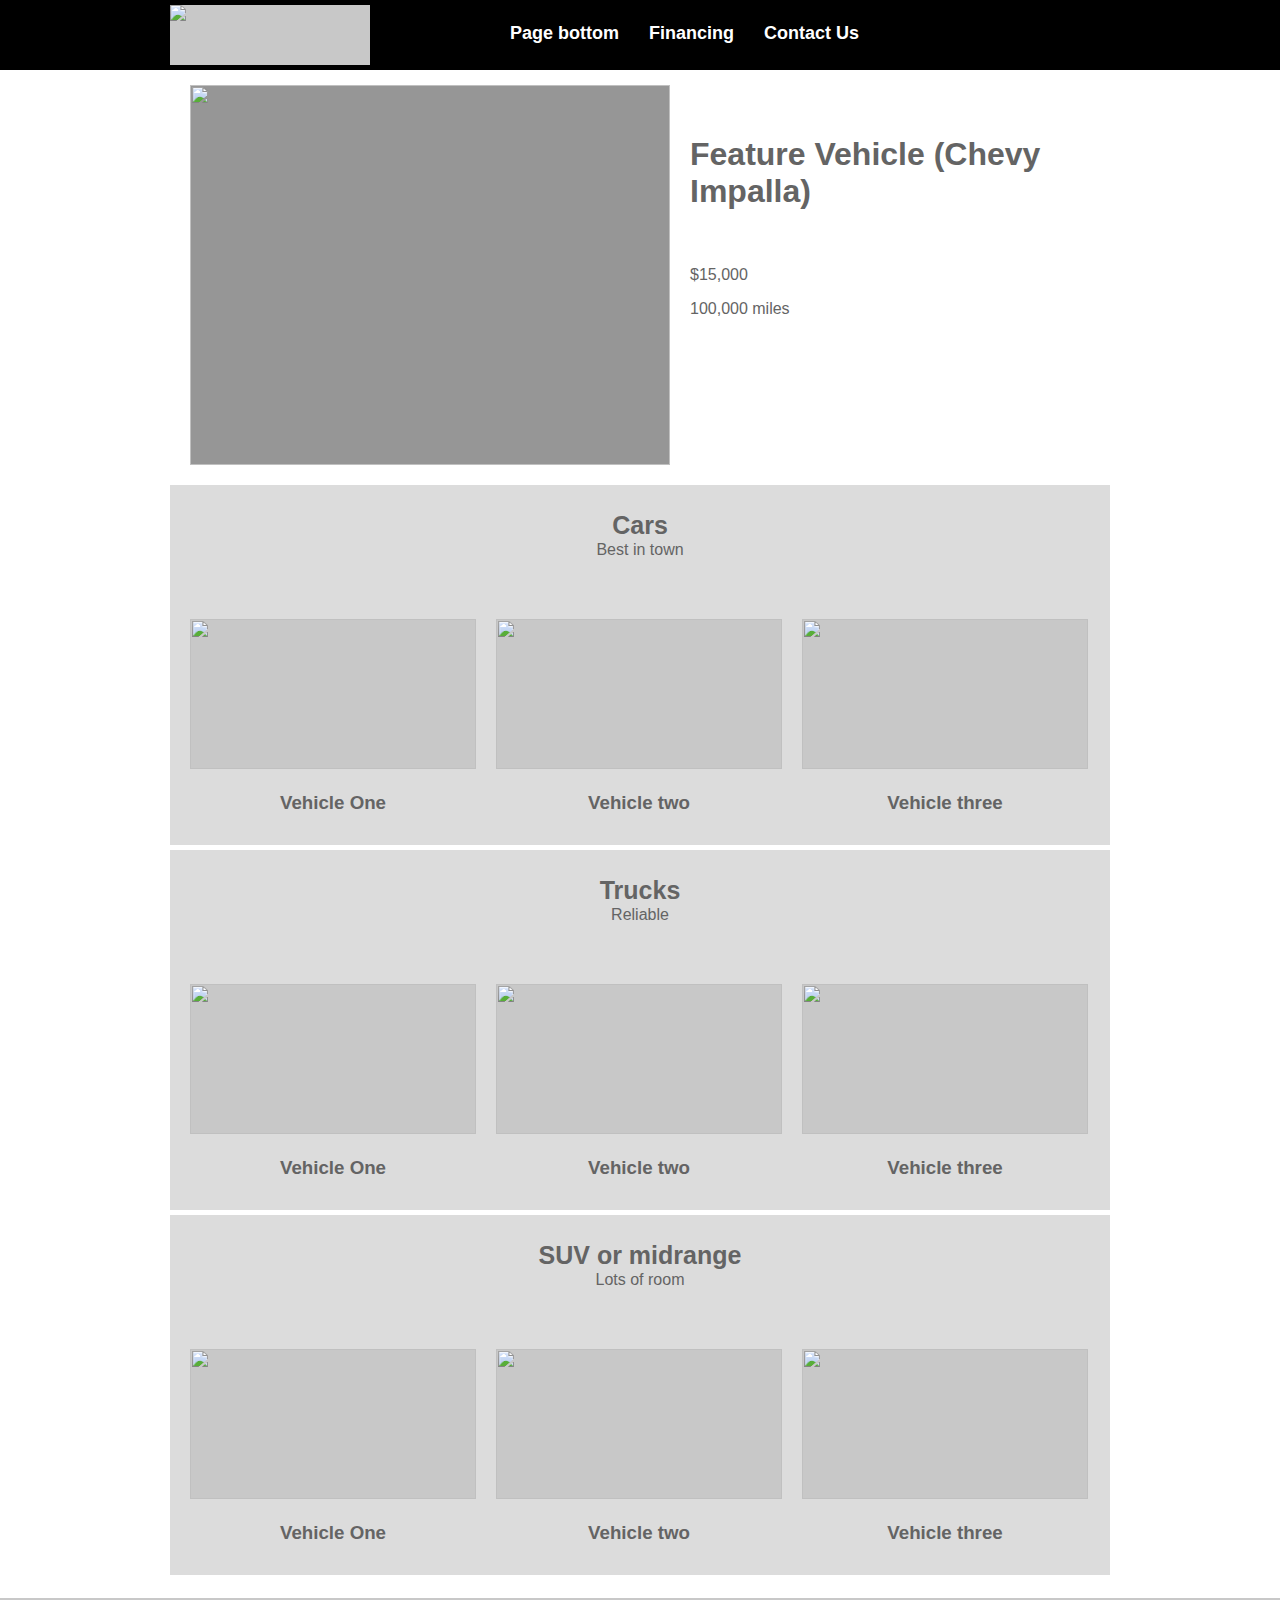
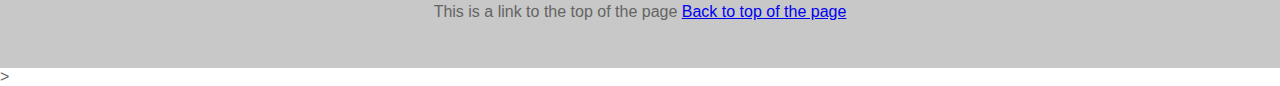
==== index1.html @ f52f98bb "changed hero term in index1 and style1 to main" ====
<!DOCTYPE html>
<html>
    <!--This is the main page-->
    <head>
        <title>Used car, truck, vehicle, auto sales - pictures</title>
        <link href="style1.css" rel="stylesheet">
    </head>
    <body>
        <header>
            <div class="container">
                <div id="logo"><img src="https://via.placeholder.com/200x60&text=200x60 (Logo)?"></div>
                <nav><ul><li><p id="top"></p><a href="#last">Page bottom</a></li><li><a href="index3.html">Financing</a></li><li><a href="index2.html">Contact Us</a></li></ul></nav>	
                <div class="floatright"></div>
            </div>	
        </header>
        <section class="main">
                <div class="container">
                    <img src="https://via.placeholder.com/480x380" class="mainimage">
                    <div class="maincontent">
                        <h1>Feature Vehicle (Chevy Impalla)</h1><br>
                        <p>$15,000</p>
                        <p>100,000 miles</p>
                    </div>
                </div>
                </section>
        <section class="features">
        <h2>Cars</h2>
        <h4>Best in town</h4>
        <aside>
            <img src="https://via.placeholder.com/285x150">
            <h3>Vehicle One</h3>
        </aside>
        <aside>
            <img src="https://via.placeholder.com/285x150">
            <h3>Vehicle two</h3>
        </aside>
        <aside>
            <img src="https://via.placeholder.com/285x150">
            <h3>Vehicle three</h3>
        </aside>
        </section>
        <section class="features">
            <h2>Trucks</h2>
            <h4>Reliable</h4>
            <aside>
                <img src="https://via.placeholder.com/285x150">
                <h3>Vehicle One</h3>
            </aside>
            <aside>
                <img src="https://via.placeholder.com/285x150">
                <h3>Vehicle two</h3>
            </aside>
            <aside>
                <img src="https://via.placeholder.com/285x150">
                <h3>Vehicle three</h3>
            </aside>
            </section>
            <section class="features">
                <h2>SUV or midrange</h2>
                <h4>Lots of room</h4>
                <aside>
                    <img src="https://via.placeholder.com/285x150">
                    <h3>Vehicle One</h3>
                </aside>
                <aside>
                    <img src="https://via.placeholder.com/285x150">
                    <h3>Vehicle two</h3>
                </aside>
                <aside>
                    <img src="https://via.placeholder.com/285x150">
                    <h3>Vehicle three</h3>
                </aside>
                </section>
        </section>
    </body><br>
    <footer><div class="container"> This is a link to the top of the page <a href="#top">Back to top of the page</a></div>
        <p id="last"></id>
    </footer>
    >
</html>
---- style1.css ----
/*Main page*/

.floatleft { float: left; }
.floatright { float: right; }

body { margin: 0; font-family: Verdana, sans-serif; color: rgb(100,100,100); }

/*STRUCTURE*/

header { width: 100%; height: 60px; background: rgb(0,0,0); padding: 5px 0; }
	#logo { width: 200px; height: 60px; background: rgb(200,200,200); float: left; }
	nav { float: left; margin-left: 100px; }
	nav li { display: inline; margin-right: 30px; font-weight: bold; font-size: 18px; }
	nav li a { color: rgb(255,255,255); text-decoration: none; }
	nav li a:hover { color: rgb(150,150,150); text-decoration: underline; }

section.main { width: 100%; height: 400px; background: url(bgplaceholder.jpg); background-size: 100% 100%; padding: 5px 0; margin-bottom: 5px; }
	.mainimage { width: 480px; height: 380px; background: rgb(150,150,150); float: left; margin: 10px 0 0 20px; }
	.maincontent { width: 400px; float: left; margin-left: 20px; padding-top: 40px; }
	section.hero h1 { font-size: 30px; margin-bottom: -10px; }
	section.hero p { margin-bottom: 60px; }

section.features { width: 940px; height: 350px; background: rgb(220,220,220); margin: 0 auto 5px; padding: 5px 0; }
	section.features h2 { font-size: 25px; text-align: center; margin-bottom: -20px; }
	section.features h4 { font-weight: normal; text-align: center; margin-bottom: 60px; }
	section.features aside { width: 286px; height: 200px; float: left; text-align: center; margin-left: 20px; }
	section.features aside img { width: 100%; height: 150px; background: rgb(200,200,200); }

section.organize { width: 100%; height: 260px; background: rgb(220,220,220); padding: 5px 0; margin-bottom: 5px; }
	section.organize img, section.share img { width: 440px; height: 225px; float: left; margin-left: 20px; margin-top: 20px; background: rgb(200,200,200); }
	.organizecontent, .sharecontent { float: left; margin-left: 20px; width: 440px; }

section.share { width: 940px; height: 260px; background: rgb(220,220,220); margin: 0 auto 5px; padding: 5px 0; }

section.get { width: 100%; height: 100px; background: rgb(100,100,100); padding: 5px 0; margin-bottom: 5px; }
	section.get h2 { font-size: 30px; float: left; color: rgb(255,255,255); margin-left: 60px; margin-top: 30px; }	

footer { width: 100%; height: 60px; background: rgb(200,200,200); padding: 5px 0; text-align: center; }

.container { width: 940px; height: 100%; margin: 0 auto; }
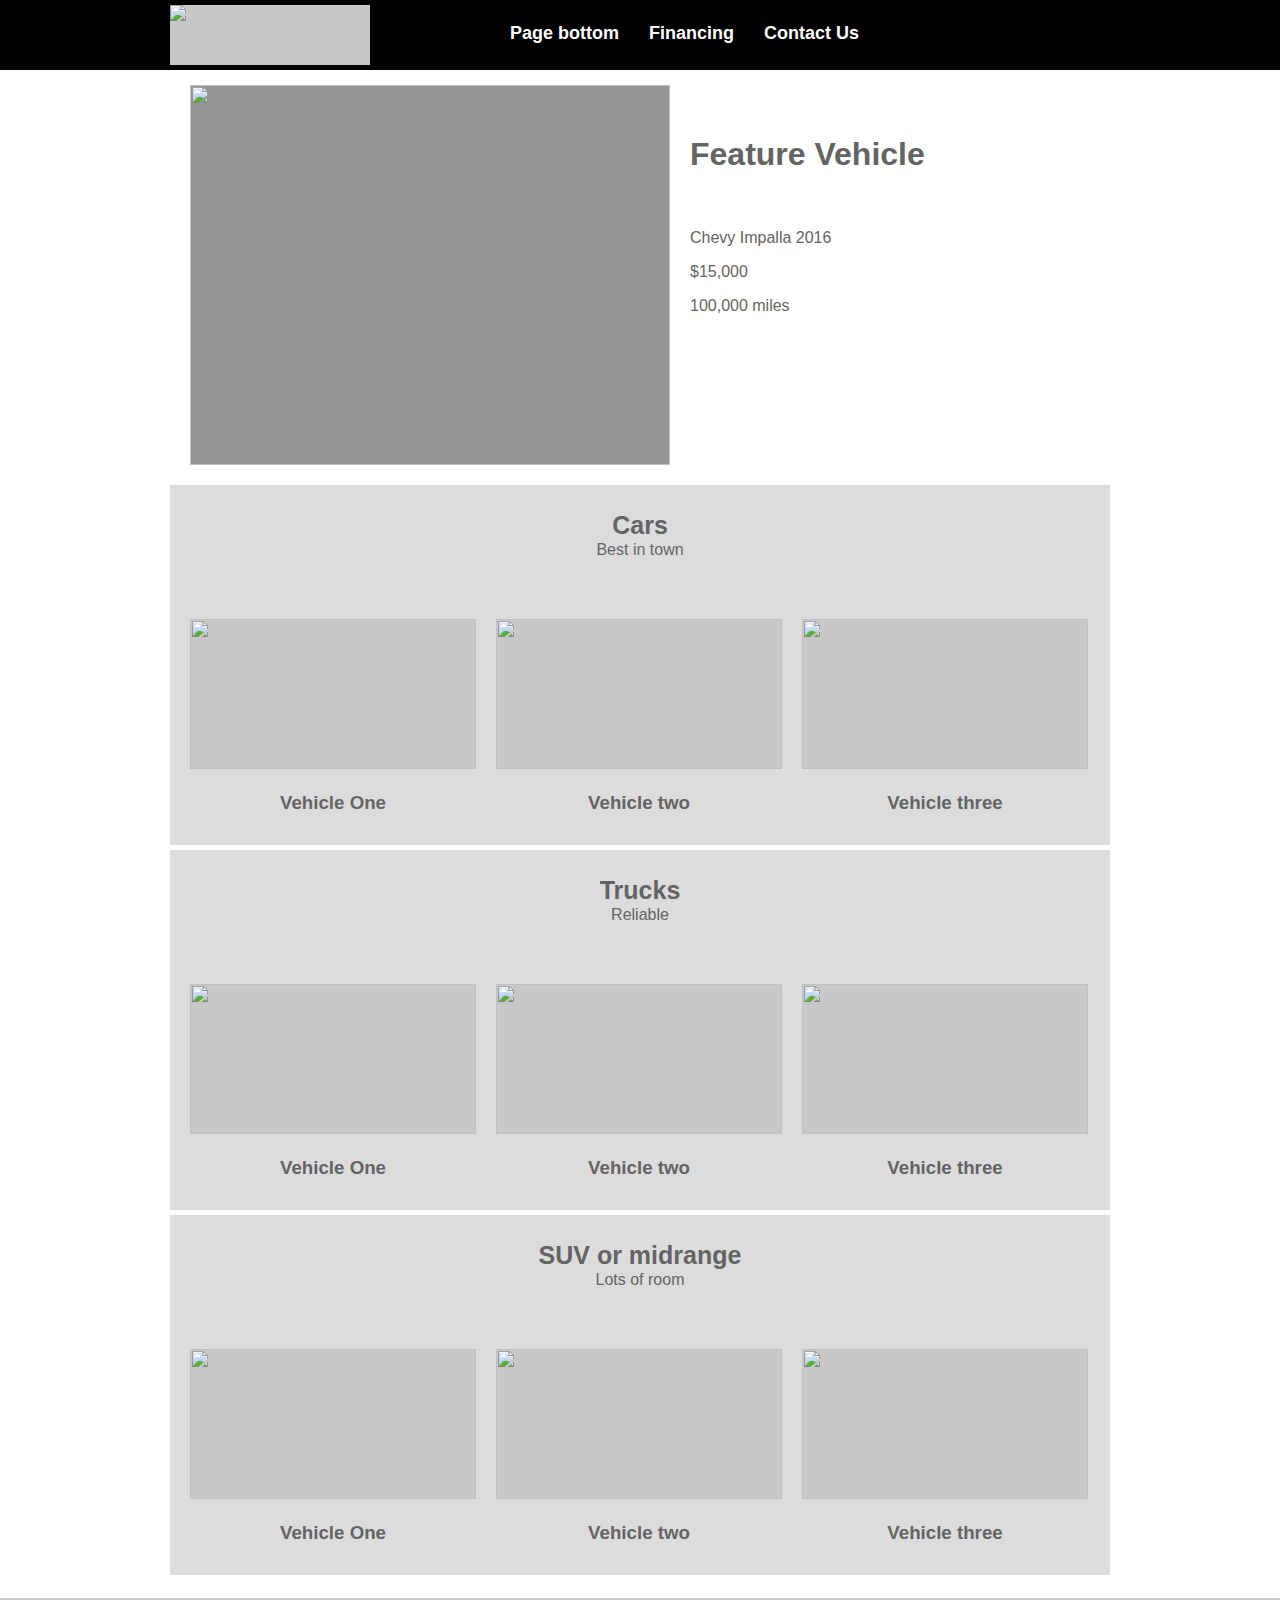
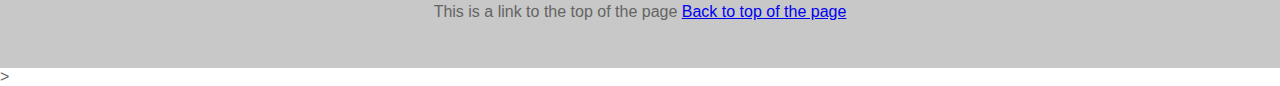
==== commit eefc4b3a: "added vehicle information next to main picture" ====
--- a/index1.html
+++ b/index1.html
@@ -17,7 +17,8 @@
                 <div class="container">
                     <img src="https://via.placeholder.com/480x380" class="mainimage">
                     <div class="maincontent">
-                        <h1>Feature Vehicle (Chevy Impalla)</h1><br>
+                        <h1>Feature Vehicle </h1><br>
+                        <p>Chevy Impalla 2016</p>
                         <p>$15,000</p>
                         <p>100,000 miles</p>
                     </div>
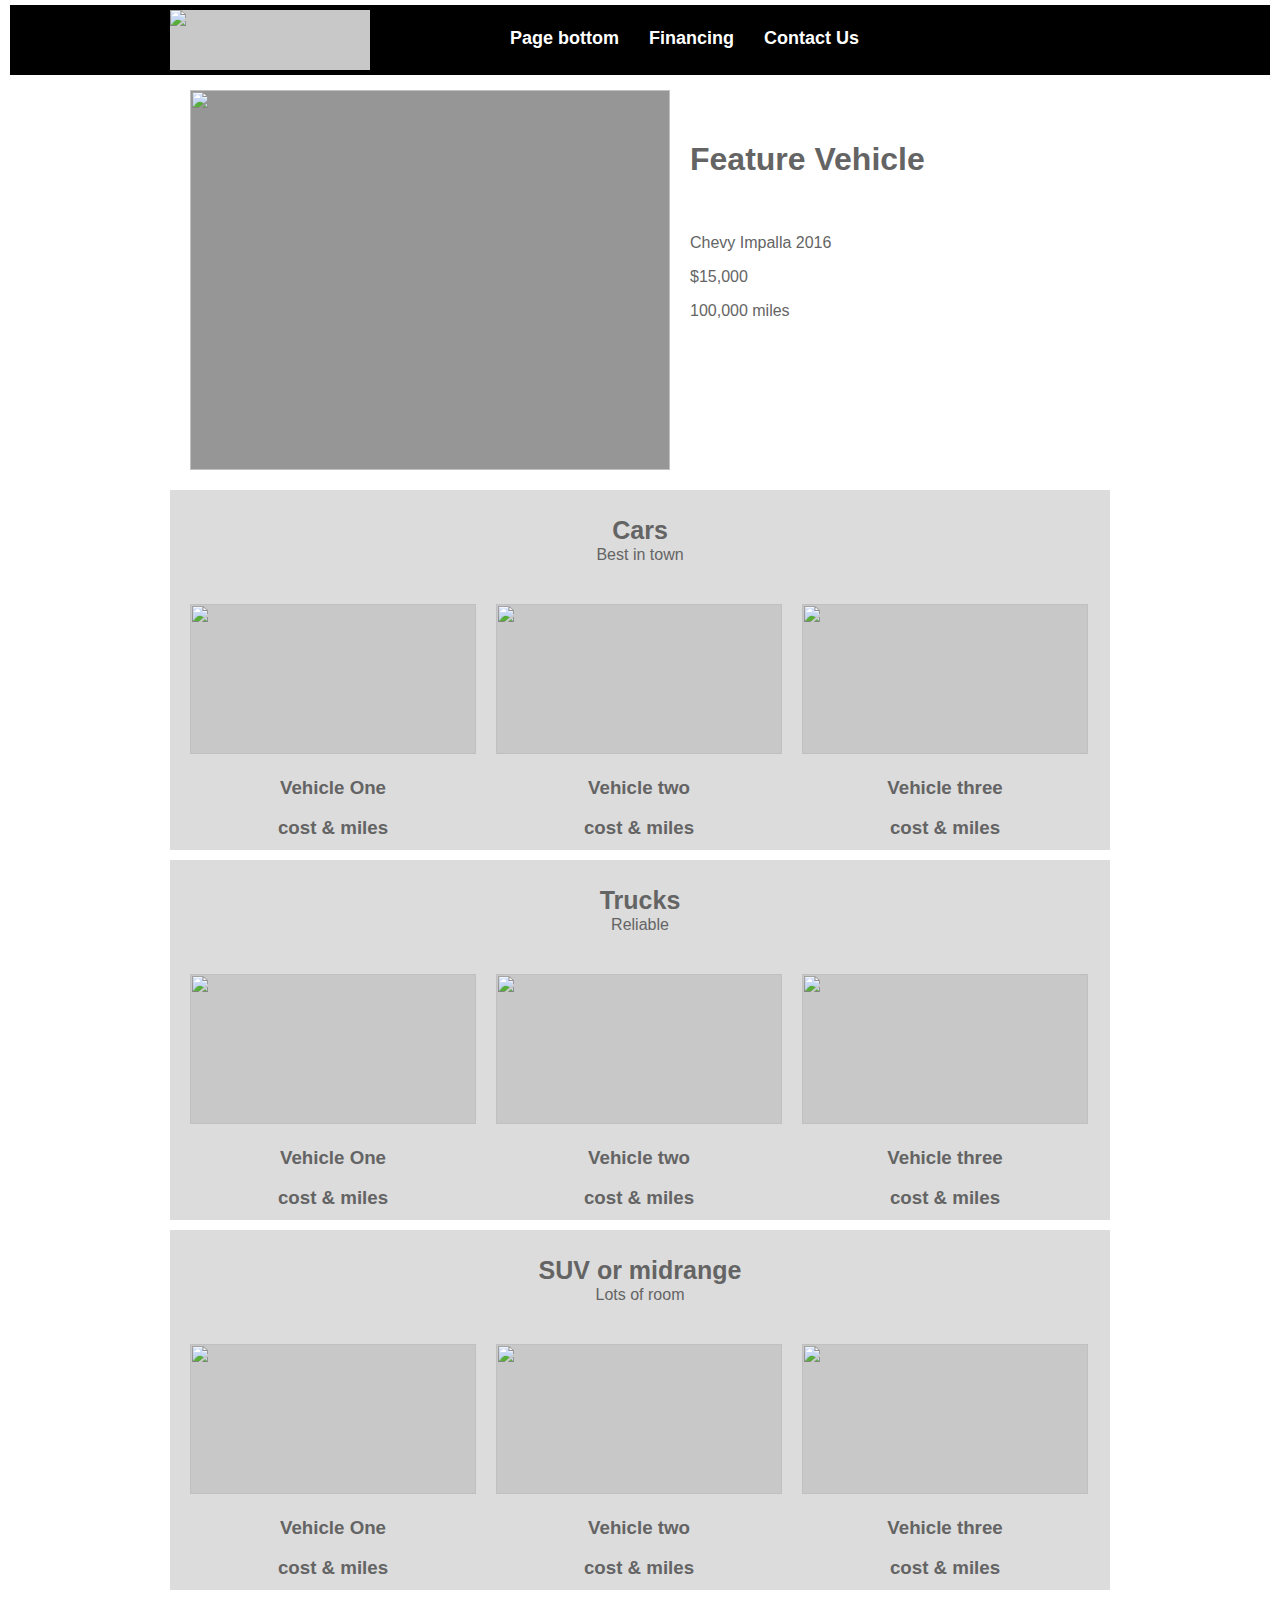
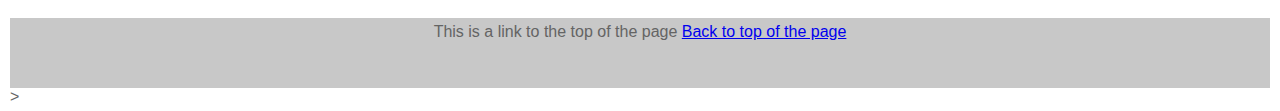
==== commit 8b295c74: "Added cost and miles to vehicles in main page adjudted CSS to fit" ====
--- a/index1.html
+++ b/index1.html
@@ -30,14 +30,17 @@
         <aside>
             <img src="https://via.placeholder.com/285x150">
             <h3>Vehicle One</h3>
+            <h3>cost & miles</h3>
         </aside>
         <aside>
             <img src="https://via.placeholder.com/285x150">
             <h3>Vehicle two</h3>
+            <h3>cost & miles</h3>
         </aside>
         <aside>
             <img src="https://via.placeholder.com/285x150">
             <h3>Vehicle three</h3>
+            <h3>cost & miles</h3>
         </aside>
         </section>
         <section class="features">
@@ -46,14 +49,17 @@
             <aside>
                 <img src="https://via.placeholder.com/285x150">
                 <h3>Vehicle One</h3>
+                <h3>cost & miles</h3>
             </aside>
             <aside>
                 <img src="https://via.placeholder.com/285x150">
                 <h3>Vehicle two</h3>
+                <h3>cost & miles</h3>
             </aside>
             <aside>
                 <img src="https://via.placeholder.com/285x150">
                 <h3>Vehicle three</h3>
+                <h3>cost & miles</h3>
             </aside>
             </section>
             <section class="features">
@@ -62,14 +68,17 @@
                 <aside>
                     <img src="https://via.placeholder.com/285x150">
                     <h3>Vehicle One</h3>
+                    <h3>cost & miles</h3>
                 </aside>
                 <aside>
                     <img src="https://via.placeholder.com/285x150">
                     <h3>Vehicle two</h3>
+                    <h3>cost & miles</h3>
                 </aside>
                 <aside>
                     <img src="https://via.placeholder.com/285x150">
                     <h3>Vehicle three</h3>
+                    <h3>cost & miles</h3>
                 </aside>
                 </section>
         </section>
--- a/style1.css
+++ b/style1.css
@@ -3,7 +3,7 @@
 .floatleft { float: left; }
 .floatright { float: right; }
 
-body { margin: 0; font-family: Verdana, sans-serif; color: rgb(100,100,100); }
+body { margin: 0; font-family: Verdana, sans-serif; color: rgb(100,100,100); padding: 5px 10px; }
 
 /*STRUCTURE*/
 
@@ -20,9 +20,9 @@
 	section.hero h1 { font-size: 30px; margin-bottom: -10px; }
 	section.hero p { margin-bottom: 60px; }
 
-section.features { width: 940px; height: 350px; background: rgb(220,220,220); margin: 0 auto 5px; padding: 5px 0; }
+section.features { width: 940px; height: 350px; background: rgb(220,220,220); margin: 0 auto 10px; padding: 5px 0; }
 	section.features h2 { font-size: 25px; text-align: center; margin-bottom: -20px; }
-	section.features h4 { font-weight: normal; text-align: center; margin-bottom: 60px; }
+	section.features h4 { font-weight: normal; text-align: center; margin-bottom: 40px; }
 	section.features aside { width: 286px; height: 200px; float: left; text-align: center; margin-left: 20px; }
 	section.features aside img { width: 100%; height: 150px; background: rgb(200,200,200); }
 
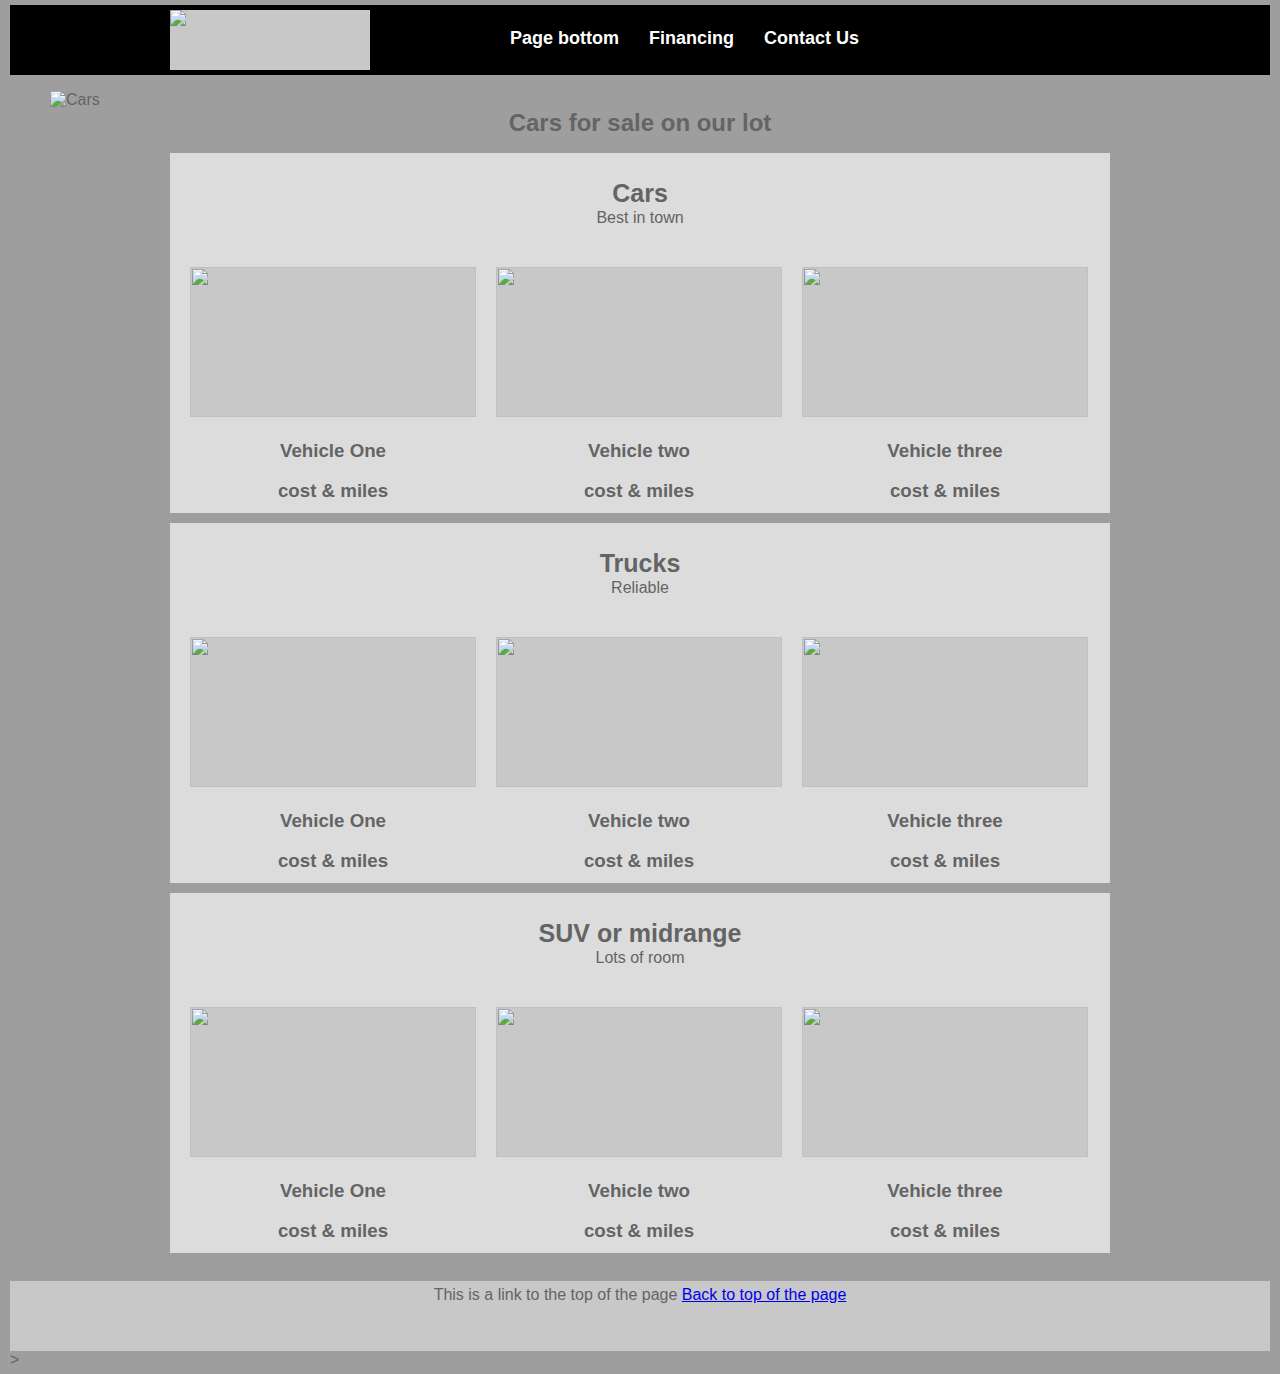
==== commit 5aa55f44: "Added Carousel code for Main Page html, CSS and Javascript" ====
--- a/index1.html
+++ b/index1.html
@@ -4,6 +4,8 @@
     <head>
         <title>Used car, truck, vehicle, auto sales - pictures</title>
         <link href="style1.css" rel="stylesheet">
+        <script type="text/javascript" src="js/script.js"></script>
+        
     </head>
     <body>
         <header>
@@ -13,17 +15,22 @@
                 <div class="floatright"></div>
             </div>	
         </header>
-        <section class="main">
-                <div class="container">
-                    <img src="https://via.placeholder.com/480x380" class="mainimage">
-                    <div class="maincontent">
-                        <h1>Feature Vehicle </h1><br>
-                        <p>Chevy Impalla 2016</p>
-                        <p>$15,000</p>
-                        <p>100,000 miles</p>
-                    </div>
-                </div>
-                </section>
+        <!--carousel-->
+        <section id="carousel">
+            <figure class="visible">
+                <img src="img/modelcar.png" alt="Cars"/>
+                <figcaption>Cars for sale on our lot</figcaption>
+            </figure>
+            <figure>
+                <img src="img/modeltruck.png" alt="Trucks"/>
+                <figcaption>Trucks for sale on our lot</figcaption>
+            </figure>
+            <figure>
+                <img src="img/modelSUV.png" alt="SUVs"/>
+                <figcaption>SUVs for sale on our lot</figcaption>
+            </figure>
+        </section>
+        <!--features-->
         <section class="features">
         <h2>Cars</h2>
         <h4>Best in town</h4>
--- a/style1.css
+++ b/style1.css
@@ -2,8 +2,8 @@
 
 .floatleft { float: left; }
 .floatright { float: right; }
-
-body { margin: 0; font-family: Verdana, sans-serif; color: rgb(100,100,100); padding: 5px 10px; }
+/*(floats are not working, reviewing coarse material)*/
+body { margin: 0; font-family: Verdana, sans-serif; color: rgb(100,100,100); padding: 5px 10px; background-color: rgb(158, 158, 158);}
 
 /*STRUCTURE*/
 
@@ -14,11 +14,24 @@
 	nav li a { color: rgb(255,255,255); text-decoration: none; }
 	nav li a:hover { color: rgb(150,150,150); text-decoration: underline; }
 
-section.main { width: 100%; height: 400px; background: url(bgplaceholder.jpg); background-size: 100% 100%; padding: 5px 0; margin-bottom: 5px; }
-	.mainimage { width: 480px; height: 380px; background: rgb(150,150,150); float: left; margin: 10px 0 0 20px; }
-	.maincontent { width: 400px; float: left; margin-left: 20px; padding-top: 40px; }
-	section.hero h1 { font-size: 30px; margin-bottom: -10px; }
-	section.hero p { margin-bottom: 60px; }
+section#carousel > figure > img {
+	display: none;
+	margin: 0px auto;
+	}
+section#carousel > figure.visible > img {
+	display: block;
+	position: relative;
+	overflow: hidden;
+	}
+section#carousel > figure > figcaption {
+	display: none;
+	}
+section#carousel > figure.visible > figcaption {
+	display: block;    
+	text-align: center;  
+	font-weight: bold;
+	font-size: 1.5em;
+	}
 
 section.features { width: 940px; height: 350px; background: rgb(220,220,220); margin: 0 auto 10px; padding: 5px 0; }
 	section.features h2 { font-size: 25px; text-align: center; margin-bottom: -20px; }
@@ -26,15 +39,6 @@
 	section.features aside { width: 286px; height: 200px; float: left; text-align: center; margin-left: 20px; }
 	section.features aside img { width: 100%; height: 150px; background: rgb(200,200,200); }
 
-section.organize { width: 100%; height: 260px; background: rgb(220,220,220); padding: 5px 0; margin-bottom: 5px; }
-	section.organize img, section.share img { width: 440px; height: 225px; float: left; margin-left: 20px; margin-top: 20px; background: rgb(200,200,200); }
-	.organizecontent, .sharecontent { float: left; margin-left: 20px; width: 440px; }
-
-section.share { width: 940px; height: 260px; background: rgb(220,220,220); margin: 0 auto 5px; padding: 5px 0; }
-
-section.get { width: 100%; height: 100px; background: rgb(100,100,100); padding: 5px 0; margin-bottom: 5px; }
-	section.get h2 { font-size: 30px; float: left; color: rgb(255,255,255); margin-left: 60px; margin-top: 30px; }	
-
 footer { width: 100%; height: 60px; background: rgb(200,200,200); padding: 5px 0; text-align: center; }
 
 .container { width: 940px; height: 100%; margin: 0 auto; }
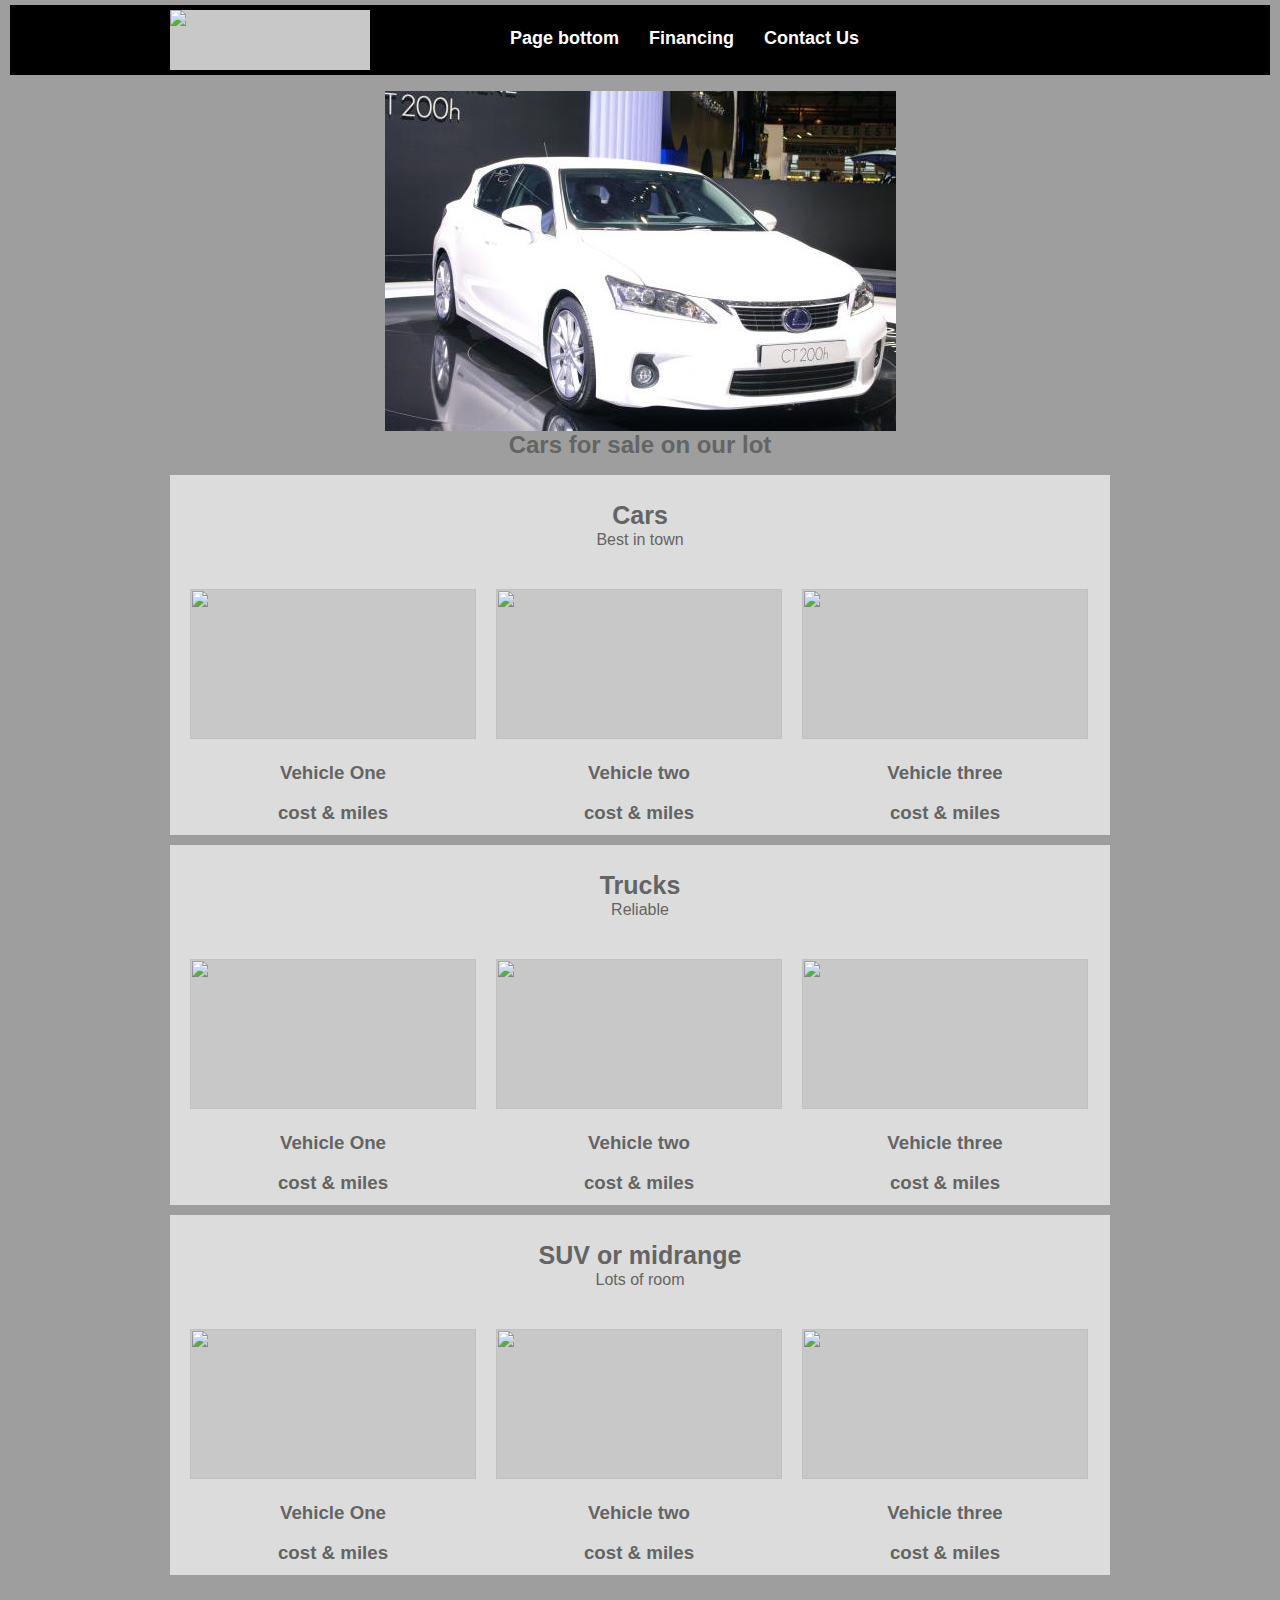
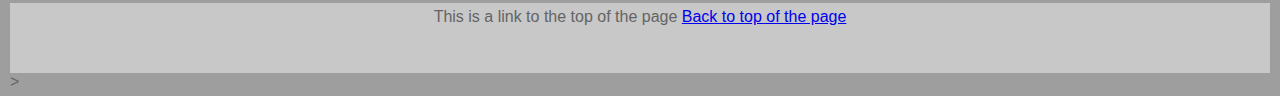
==== commit 0dd0f372: "added pictures to test carousel updateded src code" ====
--- a/index1.html
+++ b/index1.html
@@ -4,7 +4,7 @@
     <head>
         <title>Used car, truck, vehicle, auto sales - pictures</title>
         <link href="style1.css" rel="stylesheet">
-        <script type="text/javascript" src="js/script.js"></script>
+        <script type="text/javascript" src="script.js"></script>
         
     </head>
     <body>
@@ -18,15 +18,15 @@
         <!--carousel-->
         <section id="carousel">
             <figure class="visible">
-                <img src="img/modelcar.png" alt="Cars"/>
+                <img src="Cars.jpg" alt="Cars"/>
                 <figcaption>Cars for sale on our lot</figcaption>
             </figure>
             <figure>
-                <img src="img/modeltruck.png" alt="Trucks"/>
+                <img src="Trucks.jpg" alt="Trucks"/>
                 <figcaption>Trucks for sale on our lot</figcaption>
             </figure>
             <figure>
-                <img src="img/modelSUV.png" alt="SUVs"/>
+                <img src="SUVs.jpg" alt="SUVs"/>
                 <figcaption>SUVs for sale on our lot</figcaption>
             </figure>
         </section>
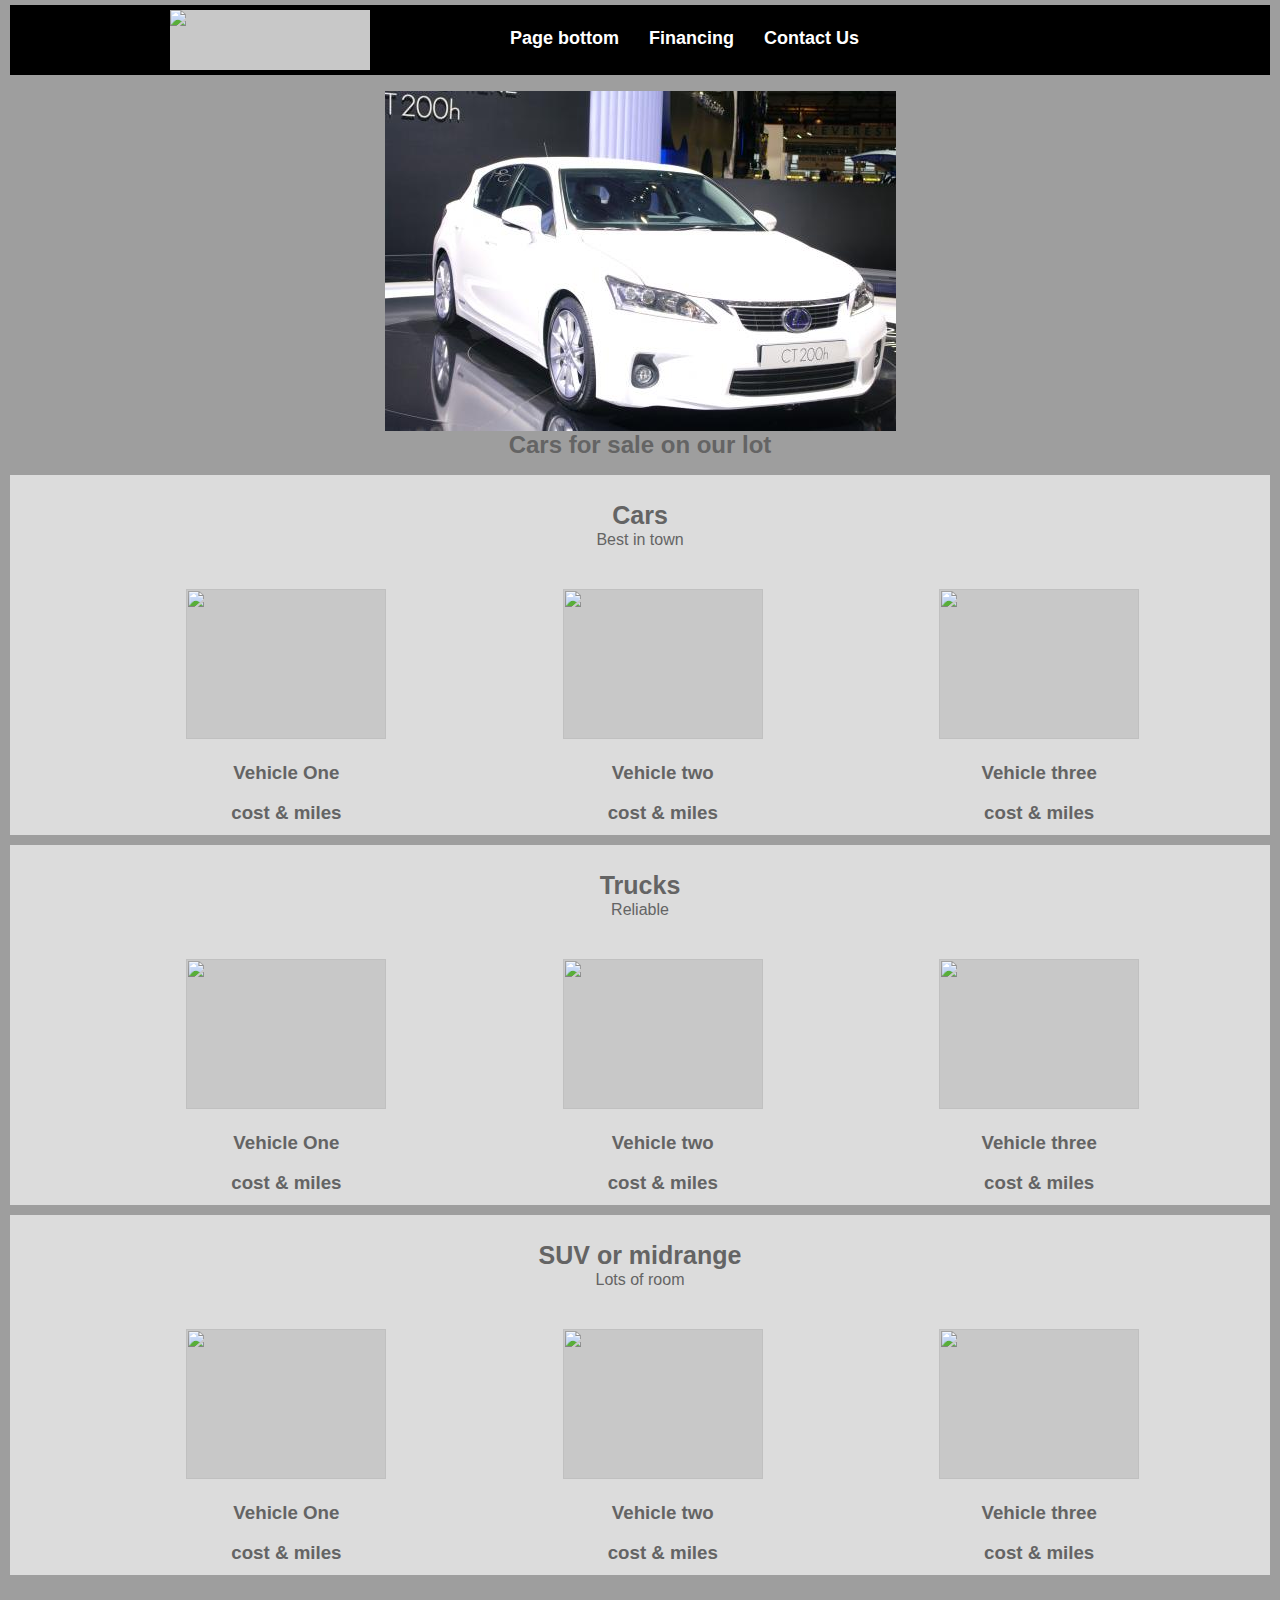
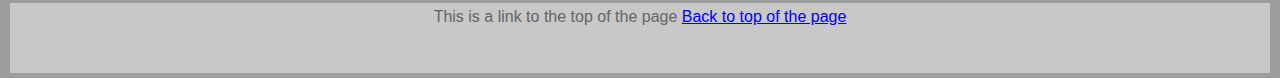
==== commit 2c57ed02: "main page added code for mobile devices and tested added @media only screen and max-width" ====
--- a/index1.html
+++ b/index1.html
@@ -91,7 +91,7 @@
         </section>
     </body><br>
     <footer><div class="container"> This is a link to the top of the page <a href="#top">Back to top of the page</a></div>
-        <p id="last"></id>
+        <p id="last"></p></id>
     </footer>
-    >
+
 </html>--- a/style1.css
+++ b/style1.css
@@ -33,12 +33,20 @@
 	font-size: 1.5em;
 	}
 
-section.features { width: 940px; height: 350px; background: rgb(220,220,220); margin: 0 auto 10px; padding: 5px 0; }
+section.features { width: 100%; height: 350px; background: rgb(220,220,220); margin: 0 auto 10px; padding: 5px 0; }
 	section.features h2 { font-size: 25px; text-align: center; margin-bottom: -20px; }
 	section.features h4 { font-weight: normal; text-align: center; margin-bottom: 40px; }
-	section.features aside { width: 286px; height: 200px; float: left; text-align: center; margin-left: 20px; }
+	section.features aside { width: 286px; height: 200px; float: left; text-align: center; margin-left: 14%; }
 	section.features aside img { width: 100%; height: 150px; background: rgb(200,200,200); }
 
 footer { width: 100%; height: 60px; background: rgb(200,200,200); padding: 5px 0; text-align: center; }
 
 .container { width: 940px; height: 100%; margin: 0 auto; }
+
+
+@media only screen and (max-width:1440px) {
+	section.features aside { width: 200px; }
+}
+@media only screen and (max-width:1024px) {
+	section.features aside { width: 140px; }
+}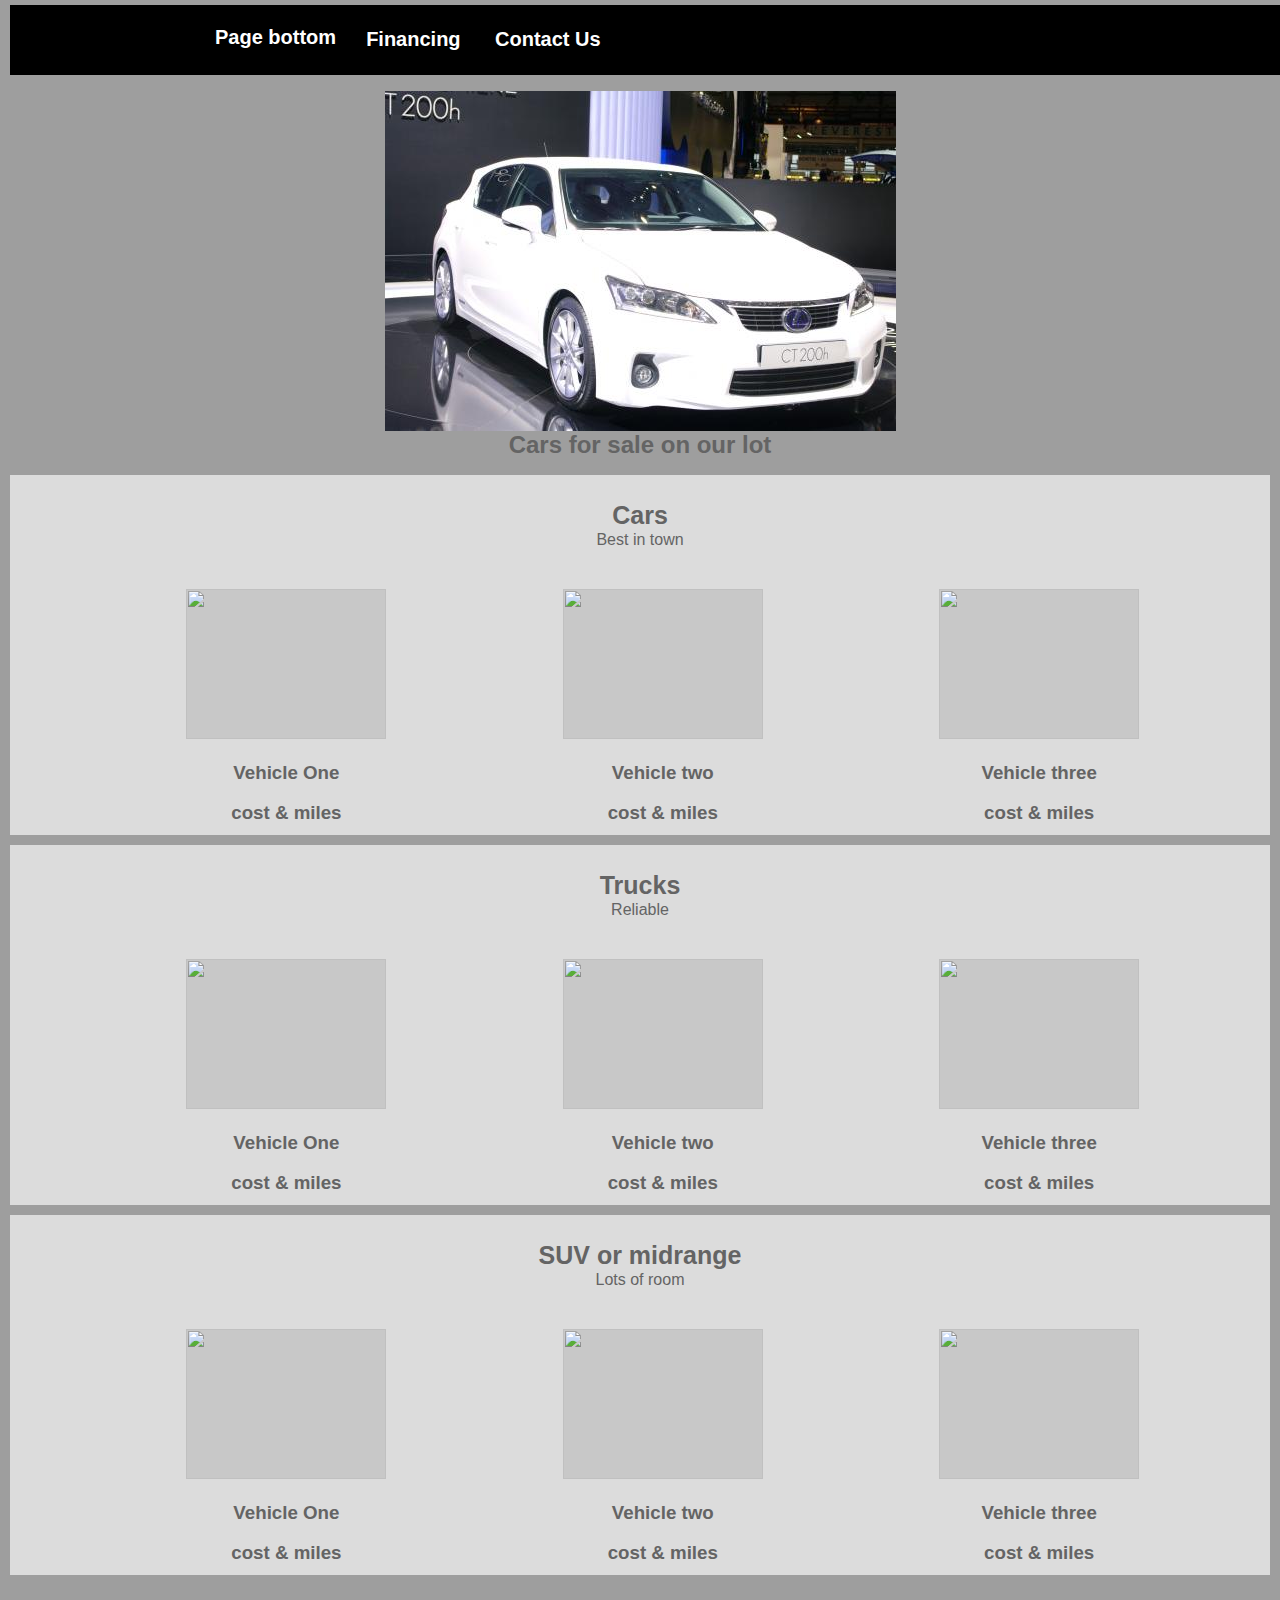
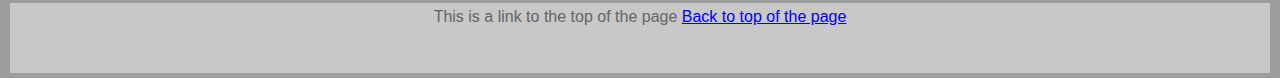
==== commit 7b695a14: "trying out different options between floats/flex" ====
--- a/index1.html
+++ b/index1.html
@@ -10,9 +10,8 @@
     <body>
         <header>
             <div class="container">
-                <div id="logo"><img src="https://via.placeholder.com/200x60&text=200x60 (Logo)?"></div>
-                <nav><ul><li><p id="top"></p><a href="#last">Page bottom</a></li><li><a href="index3.html">Financing</a></li><li><a href="index2.html">Contact Us</a></li></ul></nav>	
-                <div class="floatright"></div>
+                <nav><ul><li><p id="top"></p><a href="#last">Page bottom</a></li><li><a href="index3.html">Financing</a></li>
+                <li><a href="index2.html">Contact Us</a></li></ul></nav>
             </div>	
         </header>
         <!--carousel-->
--- a/style1.css
+++ b/style1.css
@@ -1,18 +1,12 @@
 /*Main page*/
 
-.floatleft { float: left; }
-.floatright { float: right; }
-/*(floats are not working, reviewing coarse material)*/
-body { margin: 0; font-family: Verdana, sans-serif; color: rgb(100,100,100); padding: 5px 10px; background-color: rgb(158, 158, 158);}
-
-/*STRUCTURE*/
-
-header { width: 100%; height: 60px; background: rgb(0,0,0); padding: 5px 0; }
-	#logo { width: 200px; height: 60px; background: rgb(200,200,200); float: left; }
-	nav { float: left; margin-left: 100px; }
-	nav li { display: inline; margin-right: 30px; font-weight: bold; font-size: 18px; }
+header { width: 100%; height: 60px; background: rgb(0,0,0); padding: 5px 5px; }
+	nav { float: center; }
+	nav li { display: inline-flex; margin-right: 30px; font-weight: bold; font-size: 20px; }
 	nav li a { color: rgb(255,255,255); text-decoration: none; }
 	nav li a:hover { color: rgb(150,150,150); text-decoration: underline; }
+
+body { margin: 0; font-family: Verdana, sans-serif; color: rgb(100,100,100); padding: 5px 10px; background-color: rgb(158, 158, 158);}
 
 section#carousel > figure > img {
 	display: none;
